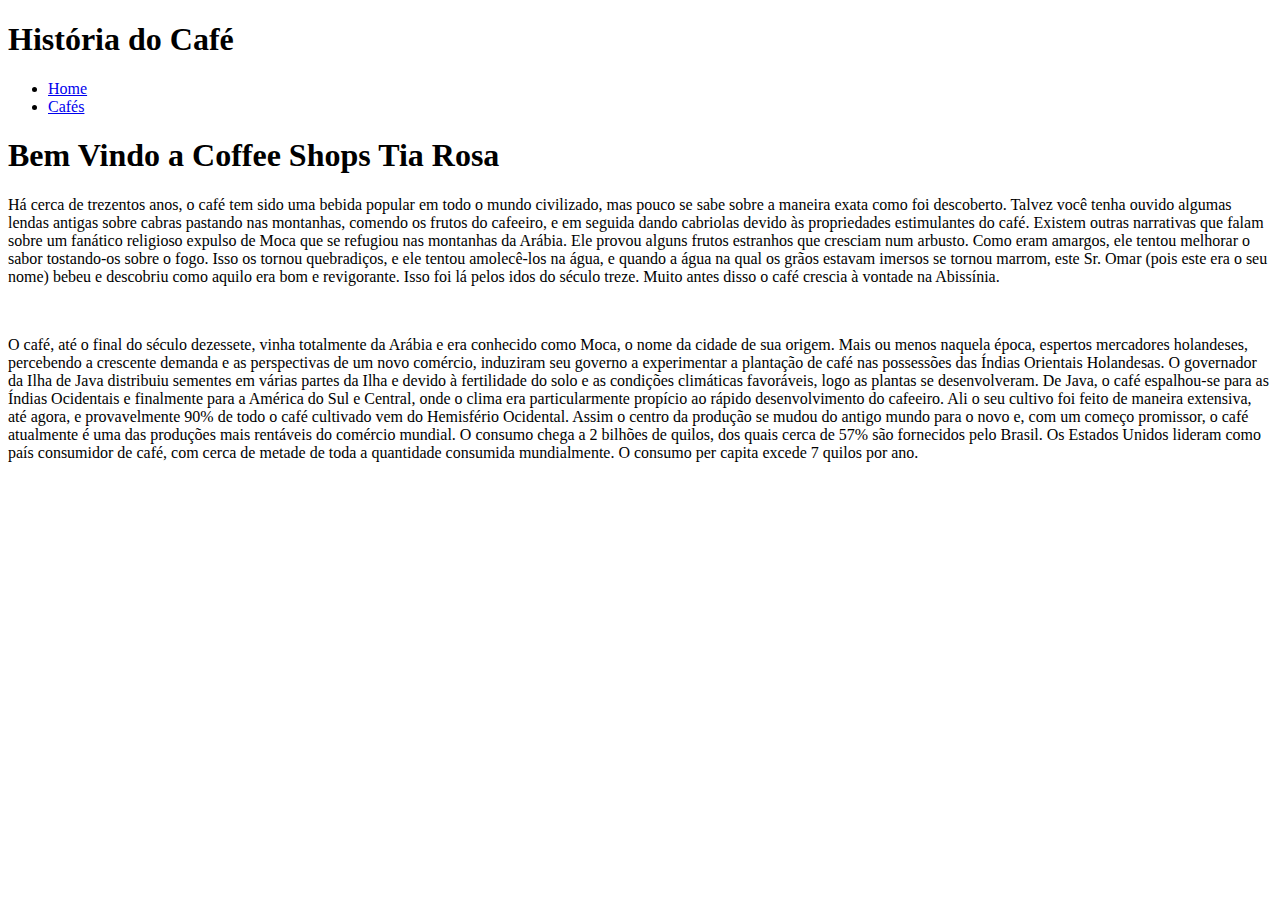
==== index.html @ 6eb0b207 "preparação do ambiente" ====
<!DOCTYPE html>
<html lang="pt-br">
<head>
    <meta charset="UTF-8">
    <meta name="description" content="cafeteria online">
    <meta name="keywords" content="cafés">
    <title>COFFEE SHOPS TIA ROSA</title>
    <link rel="stylesheet" href="css/estilo.css">
</head>
<body>
    <!--Definição do layout-->
    <div id="estrutura">
        <div id="titulo">
             <h1 class="titulo">História do Café</h1>
        </div>
        <!--Menu-->
        <div id="menu">
            <ul>
                <li><a href="index.html" class="atual">Home</a></li>
                <li><a href="cafe.html">Cafés</a></li>
            </ul>
        </div>
        <!--Conteúdo-->
        <div id="conteudo">
            <h1>Bem Vindo a Coffee Shops Tia Rosa</h1>
            <p class="textohome">
                Há cerca de trezentos anos, o café tem sido uma bebida popular em 
                todo o mundo civilizado, mas pouco se sabe sobre a maneira exata como 
                foi descoberto.
                Talvez você tenha ouvido algumas lendas antigas sobre cabras
                 pastando nas montanhas, comendo os frutos do cafeeiro, e em seguida dando cabriolas devido às propriedades estimulantes do café. 

Existem outras narrativas que falam sobre um fanático religioso expulso de Moca que se refugiou nas montanhas da Arábia. Ele provou alguns frutos estranhos que cresciam num arbusto. Como eram amargos, ele tentou melhorar o sabor tostando-os sobre o fogo. Isso os tornou quebradiços, e ele tentou amolecê-los na água, e quando a água na qual os grãos estavam imersos se tornou marrom, este Sr. Omar (pois este era o seu nome) bebeu e descobriu como aquilo era bom e revigorante. Isso foi lá pelos 
idos do século treze. Muito antes disso o café crescia à vontade na Abissínia.</p><br>
            <p class="textohome">
                O café, até o final do século dezessete, vinha totalmente da Arábia e era conhecido como Moca, o nome da cidade de sua origem. Mais ou menos naquela época, espertos mercadores holandeses, percebendo a crescente demanda e as perspectivas de um novo comércio, induziram seu governo a experimentar a plantação de café nas possessões das Índias Orientais Holandesas. O governador da Ilha de Java distribuiu sementes em várias partes da Ilha e devido à fertilidade do solo e as condições climáticas favoráveis, logo as plantas se desenvolveram. De Java, o café espalhou-se para as Índias Ocidentais e finalmente para a América do Sul e Central, onde o clima era particularmente propício ao rápido desenvolvimento do cafeeiro. Ali o seu cultivo foi feito de maneira extensiva, até agora, e provavelmente 90% de todo o café cultivado vem do Hemisfério Ocidental.

Assim o centro da produção se mudou do antigo mundo para o novo e, com um começo promissor, o café atualmente é uma das produções mais rentáveis do comércio mundial. O consumo chega a 2 bilhões de quilos, dos quais cerca de 57% são fornecidos pelo Brasil. Os Estados Unidos lideram como país consumidor de café, com cerca de metade de toda a quantidade consumida mundialmente. O consumo per capita excede 7 quilos por ano.

           </p><br>
           <p class="imghome">
                <img src="cafeteria1.jpg" alt="">
                <img src="cafeteria2.jpg" alt="">
                <img src="cafeteria1.jpg" alt="">
           </p>

        </div>
    </div>
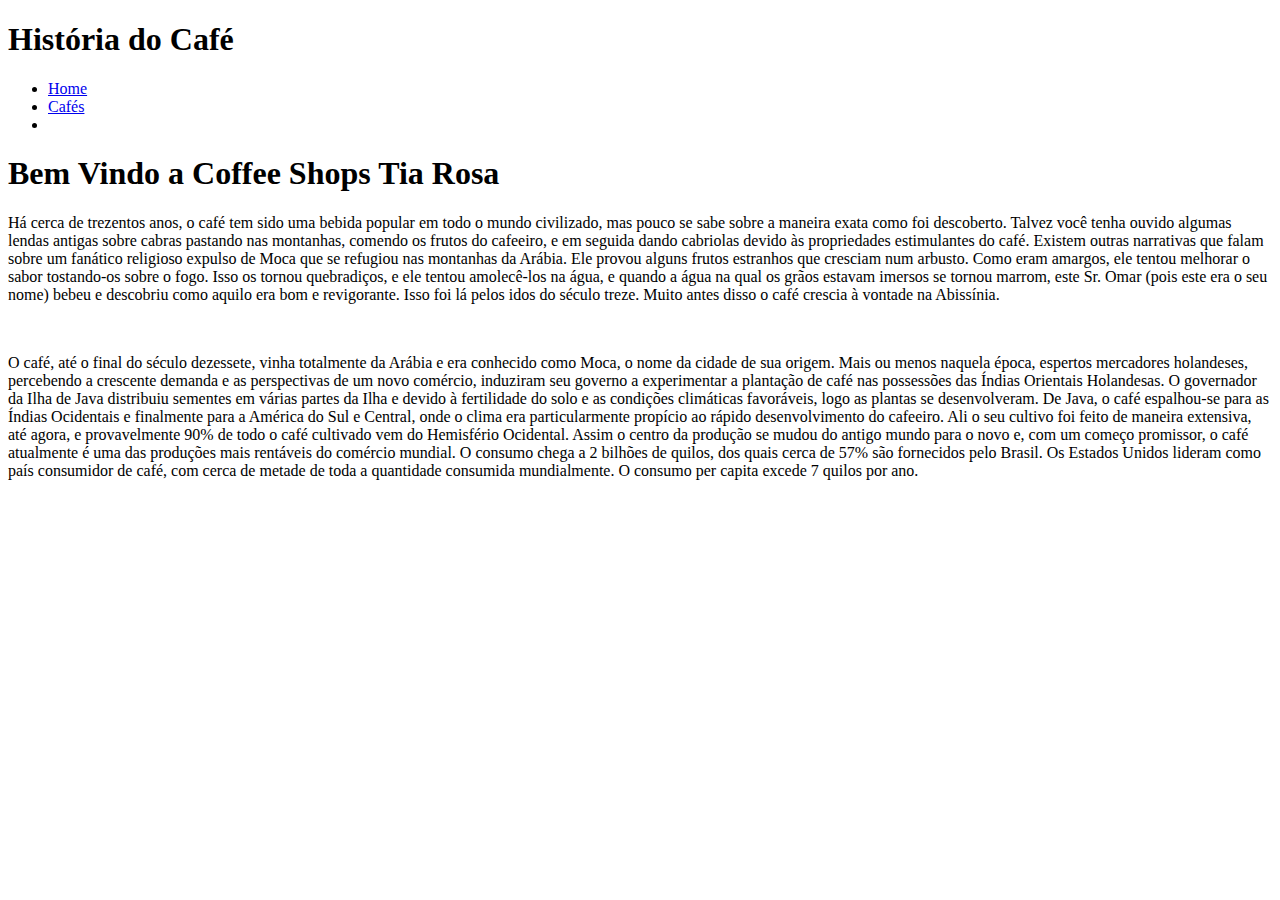
==== commit 2bdda05c: "salvar" ====
--- a/index.html
+++ b/index.html
@@ -18,6 +18,7 @@
             <ul>
                 <li><a href="index.html" class="atual">Home</a></li>
                 <li><a href="cafe.html">Cafés</a></li>
+                <li><a href="contato.html"></a></li>
             </ul>
         </div>
         <!--Conteúdo-->
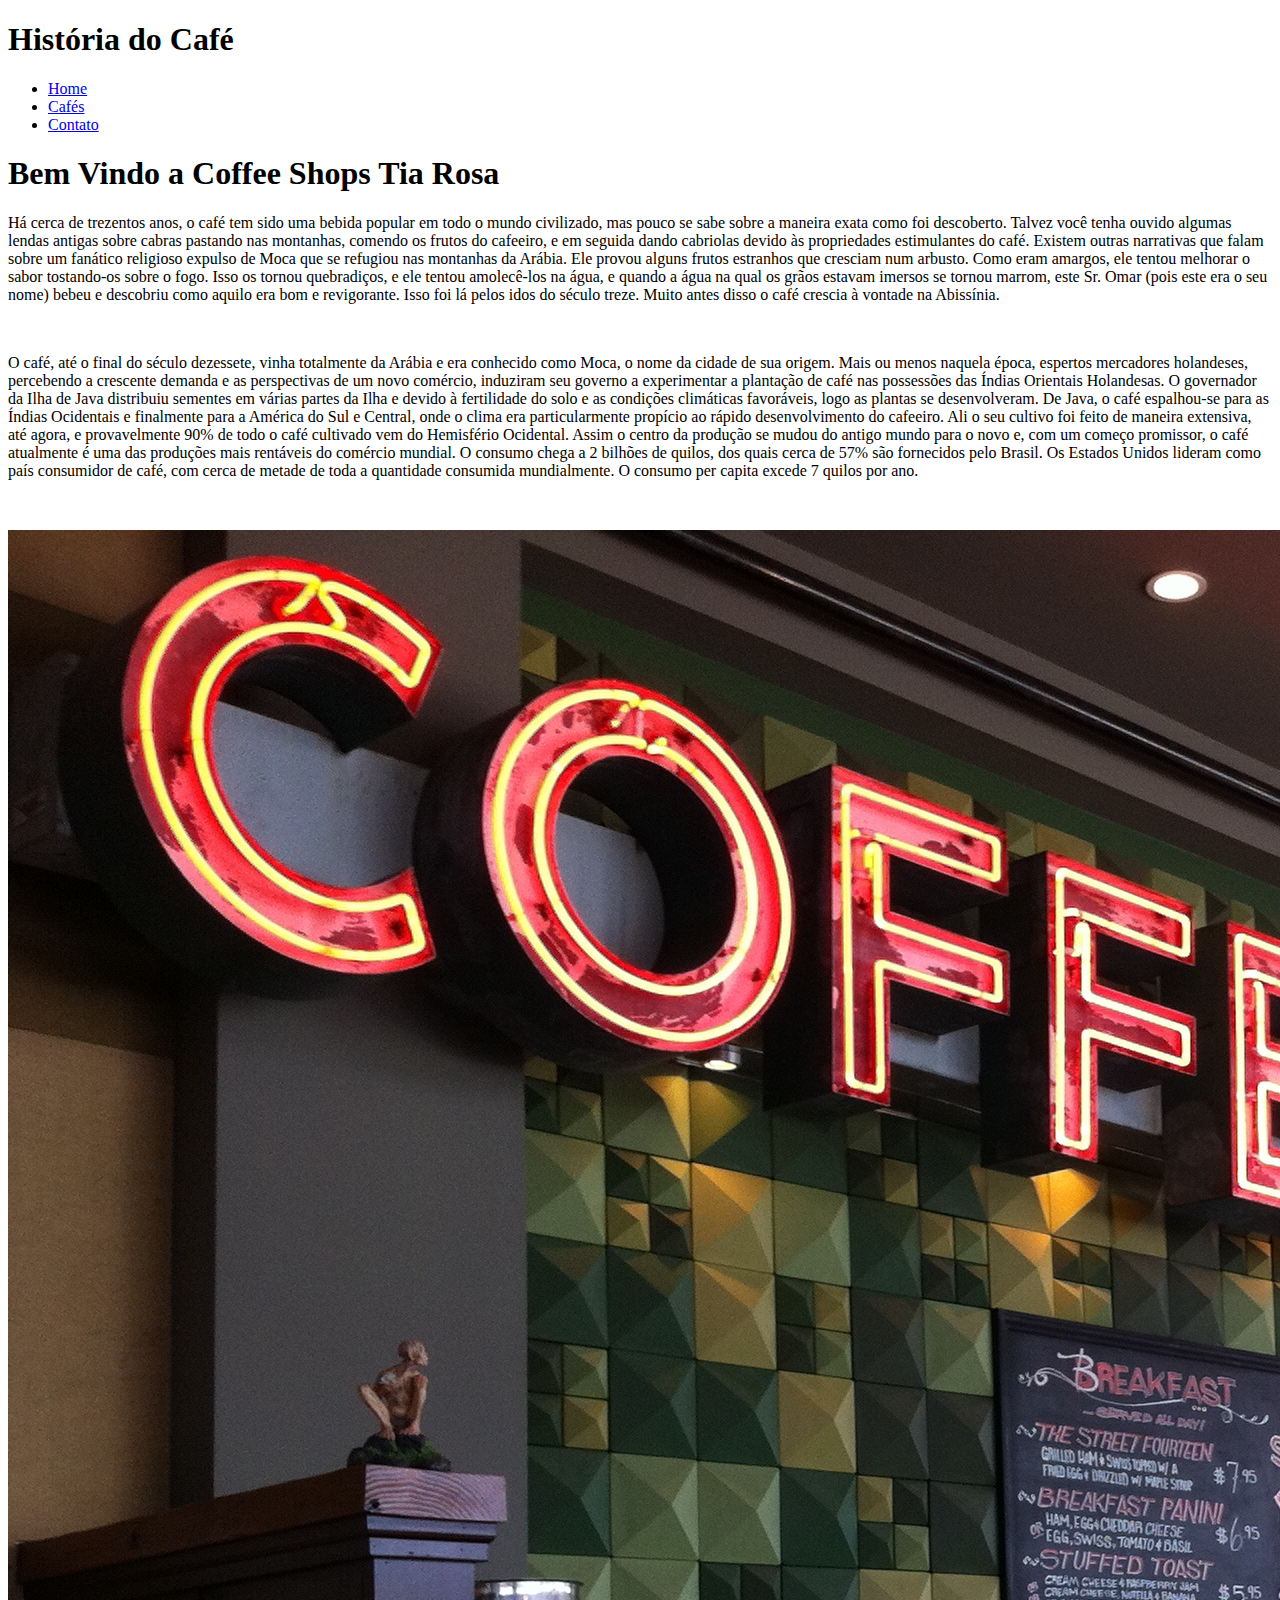
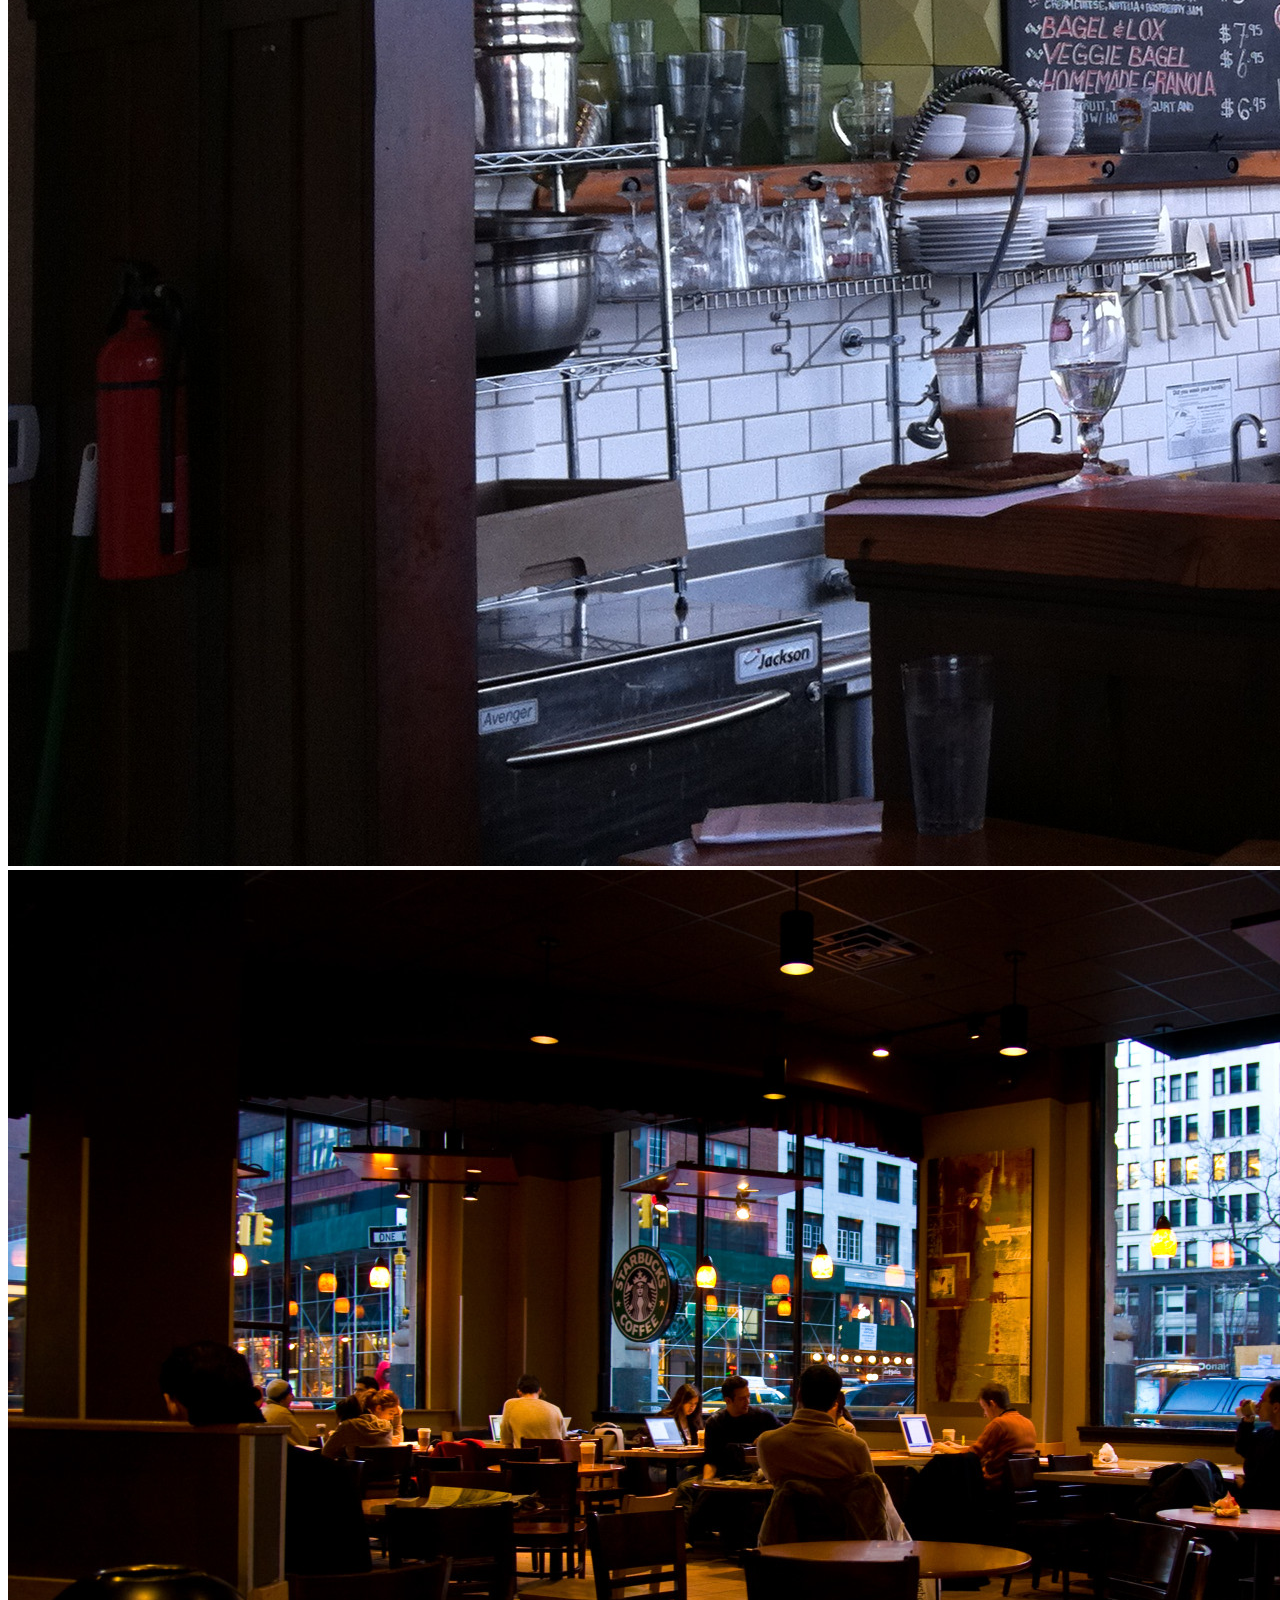
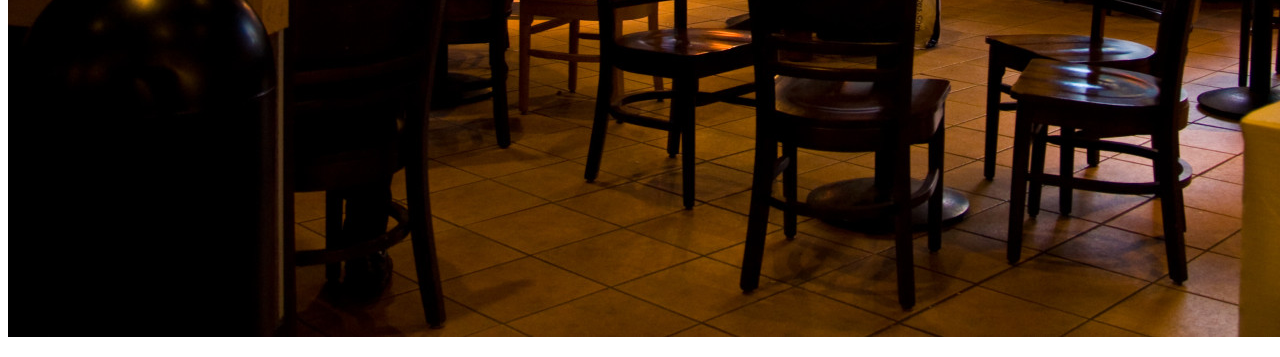
==== commit d855c84b: "sa" ====
--- a/index.html
+++ b/index.html
@@ -18,7 +18,7 @@
             <ul>
                 <li><a href="index.html" class="atual">Home</a></li>
                 <li><a href="cafe.html">Cafés</a></li>
-                <li><a href="contato.html"></a></li>
+                <li><a href="contato.html">Contato</a></li>
             </ul>
         </div>
         <!--Conteúdo-->
@@ -40,9 +40,8 @@
 
            </p><br>
            <p class="imghome">
-                <img src="cafeteria1.jpg" alt="">
-                <img src="cafeteria2.jpg" alt="">
-                <img src="cafeteria1.jpg" alt="">
+                <img src="imagens/cafeteria1.jpg" alt="">
+                <img src="imagens/cafeteria2.jpg" alt="">
            </p>
 
         </div>
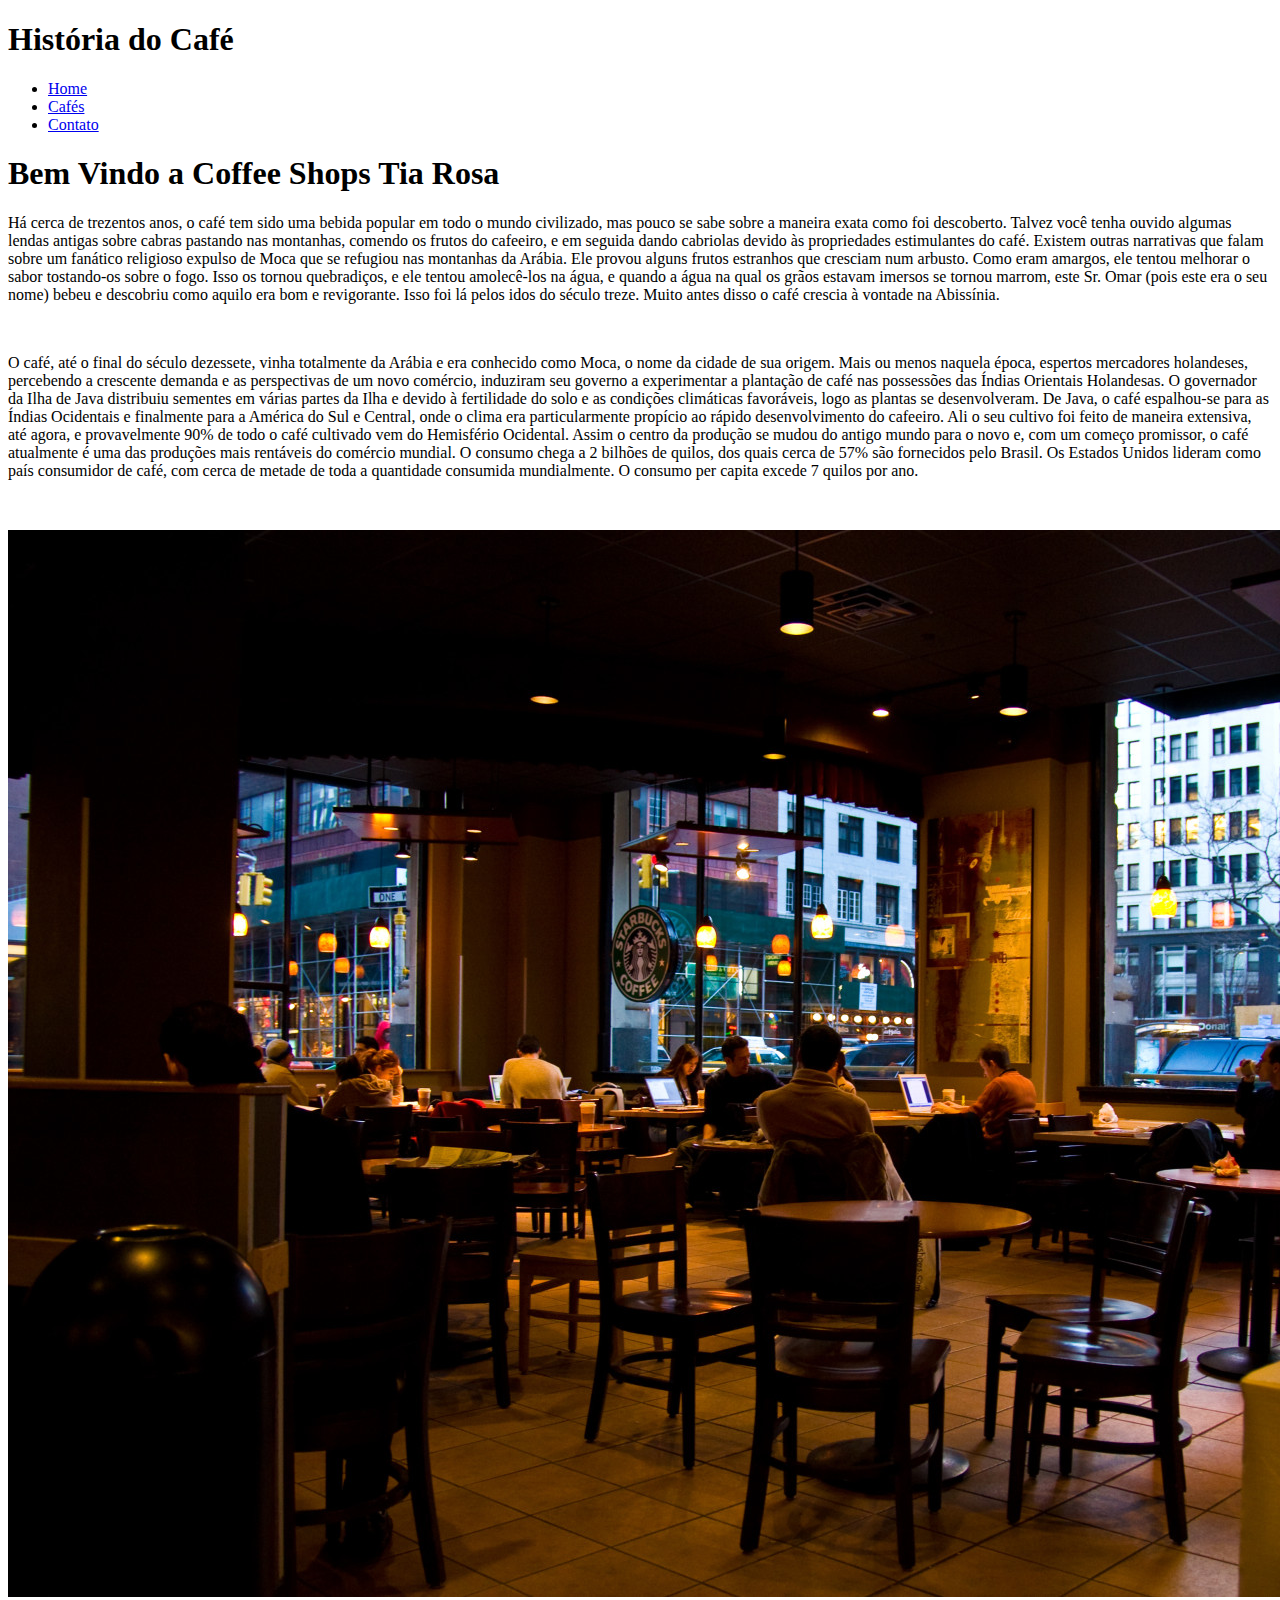
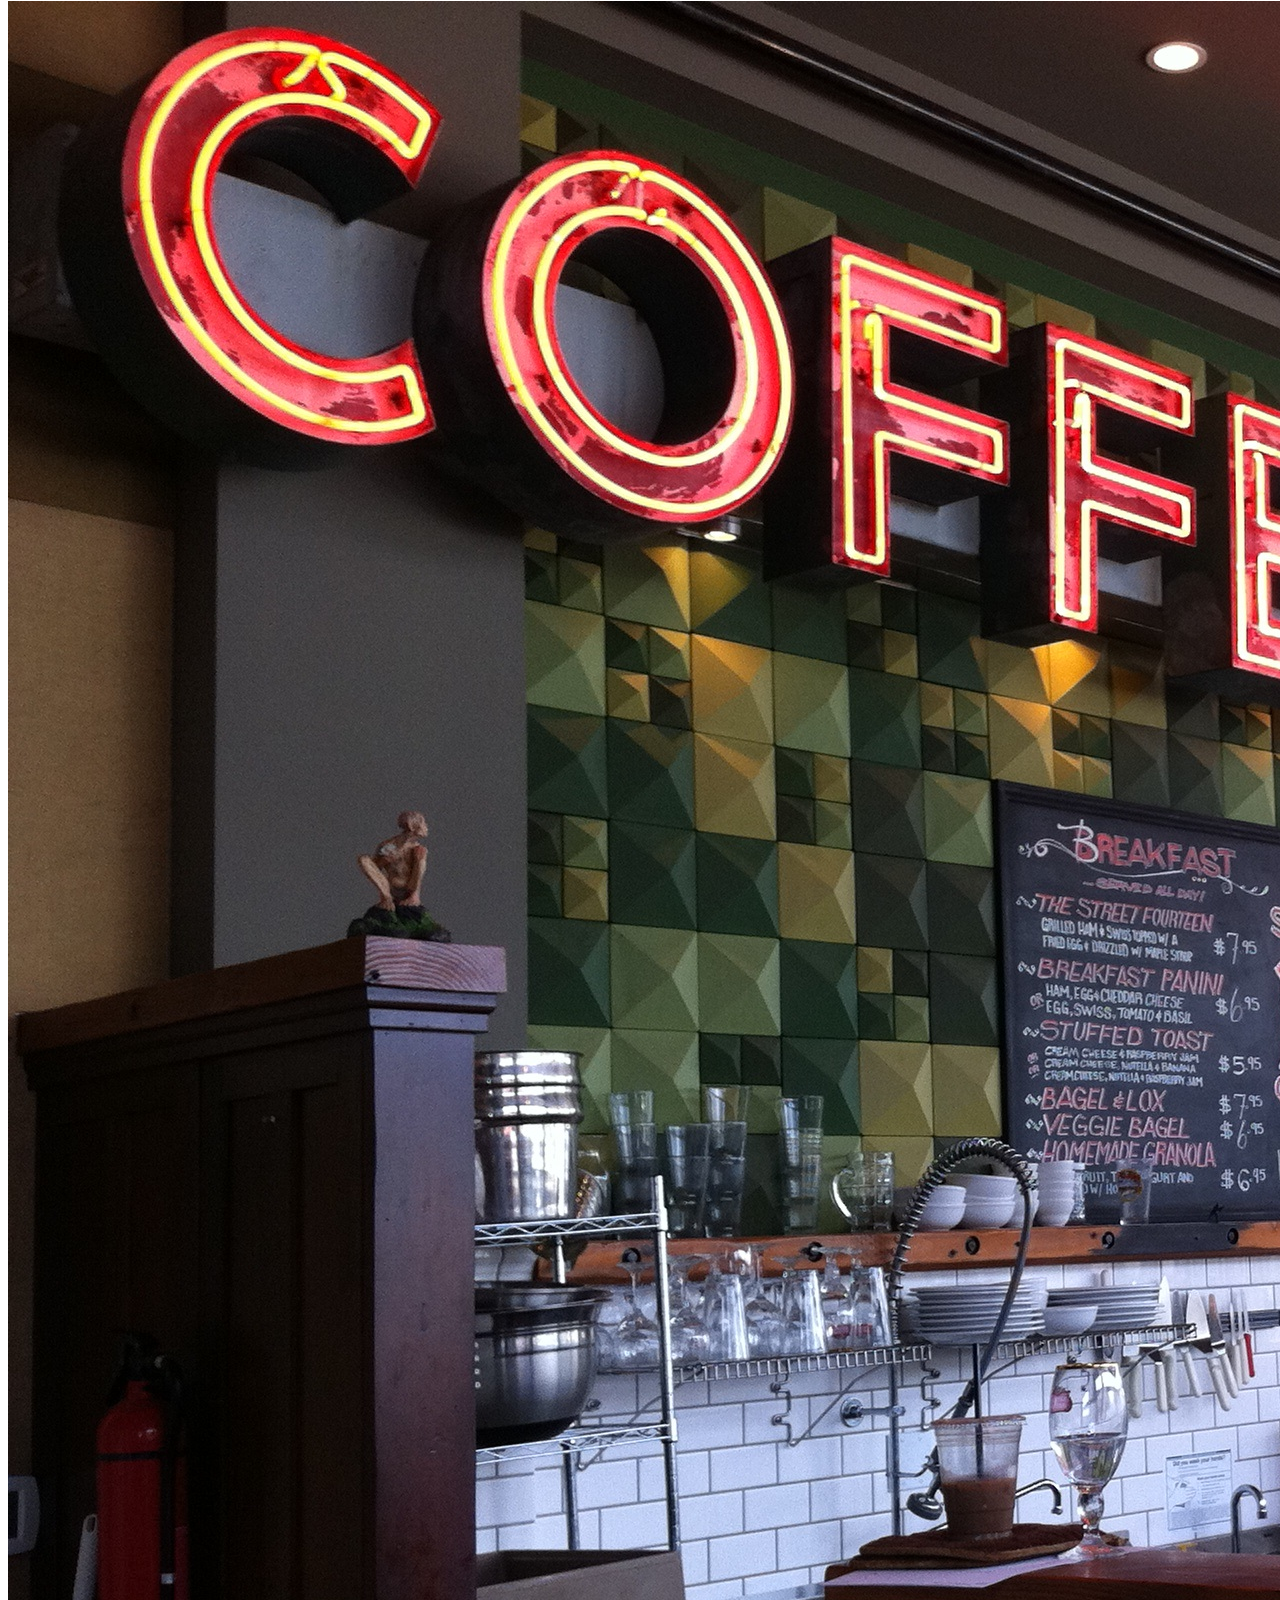
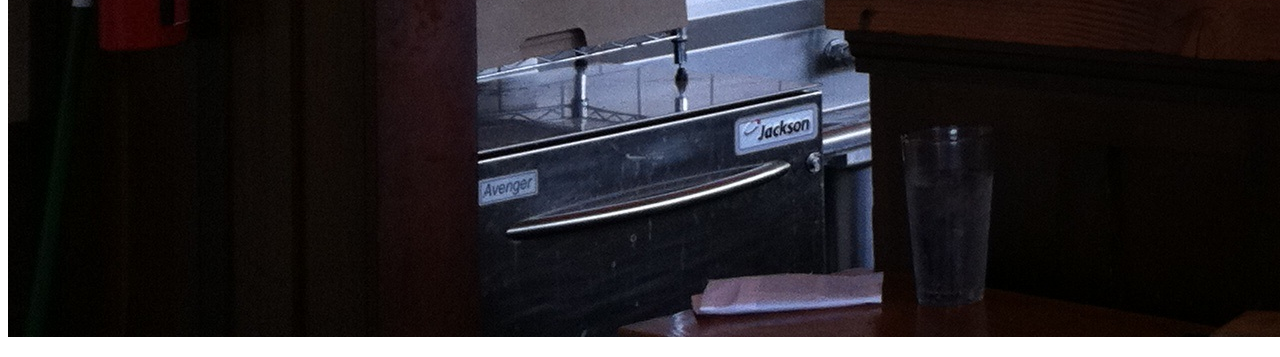
==== commit e0f3d6e2: "ssa" ====
--- a/index.html
+++ b/index.html
@@ -40,8 +40,8 @@
 
            </p><br>
            <p class="imghome">
+                <img src="imagens/cafeteria2.jpg" alt="">
                 <img src="imagens/cafeteria1.jpg" alt="">
-                <img src="imagens/cafeteria2.jpg" alt="">
            </p>
 
         </div>
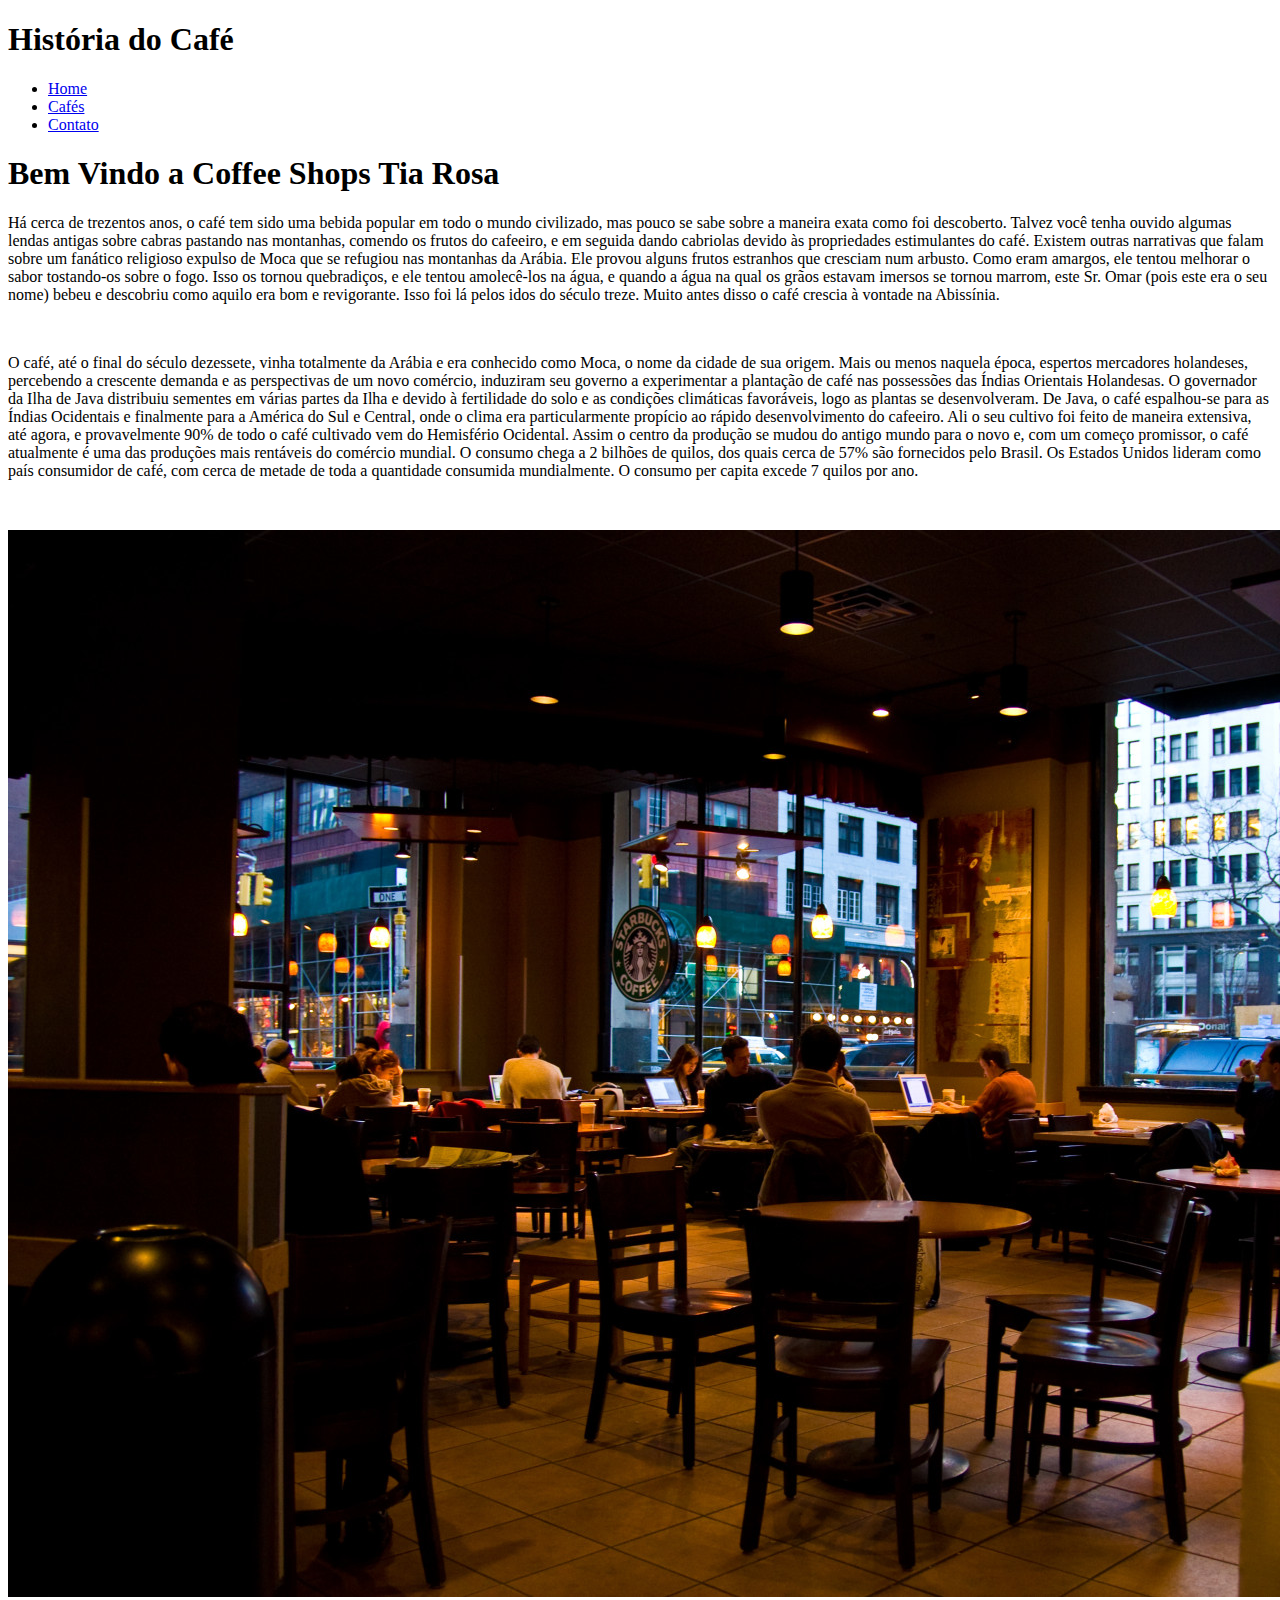
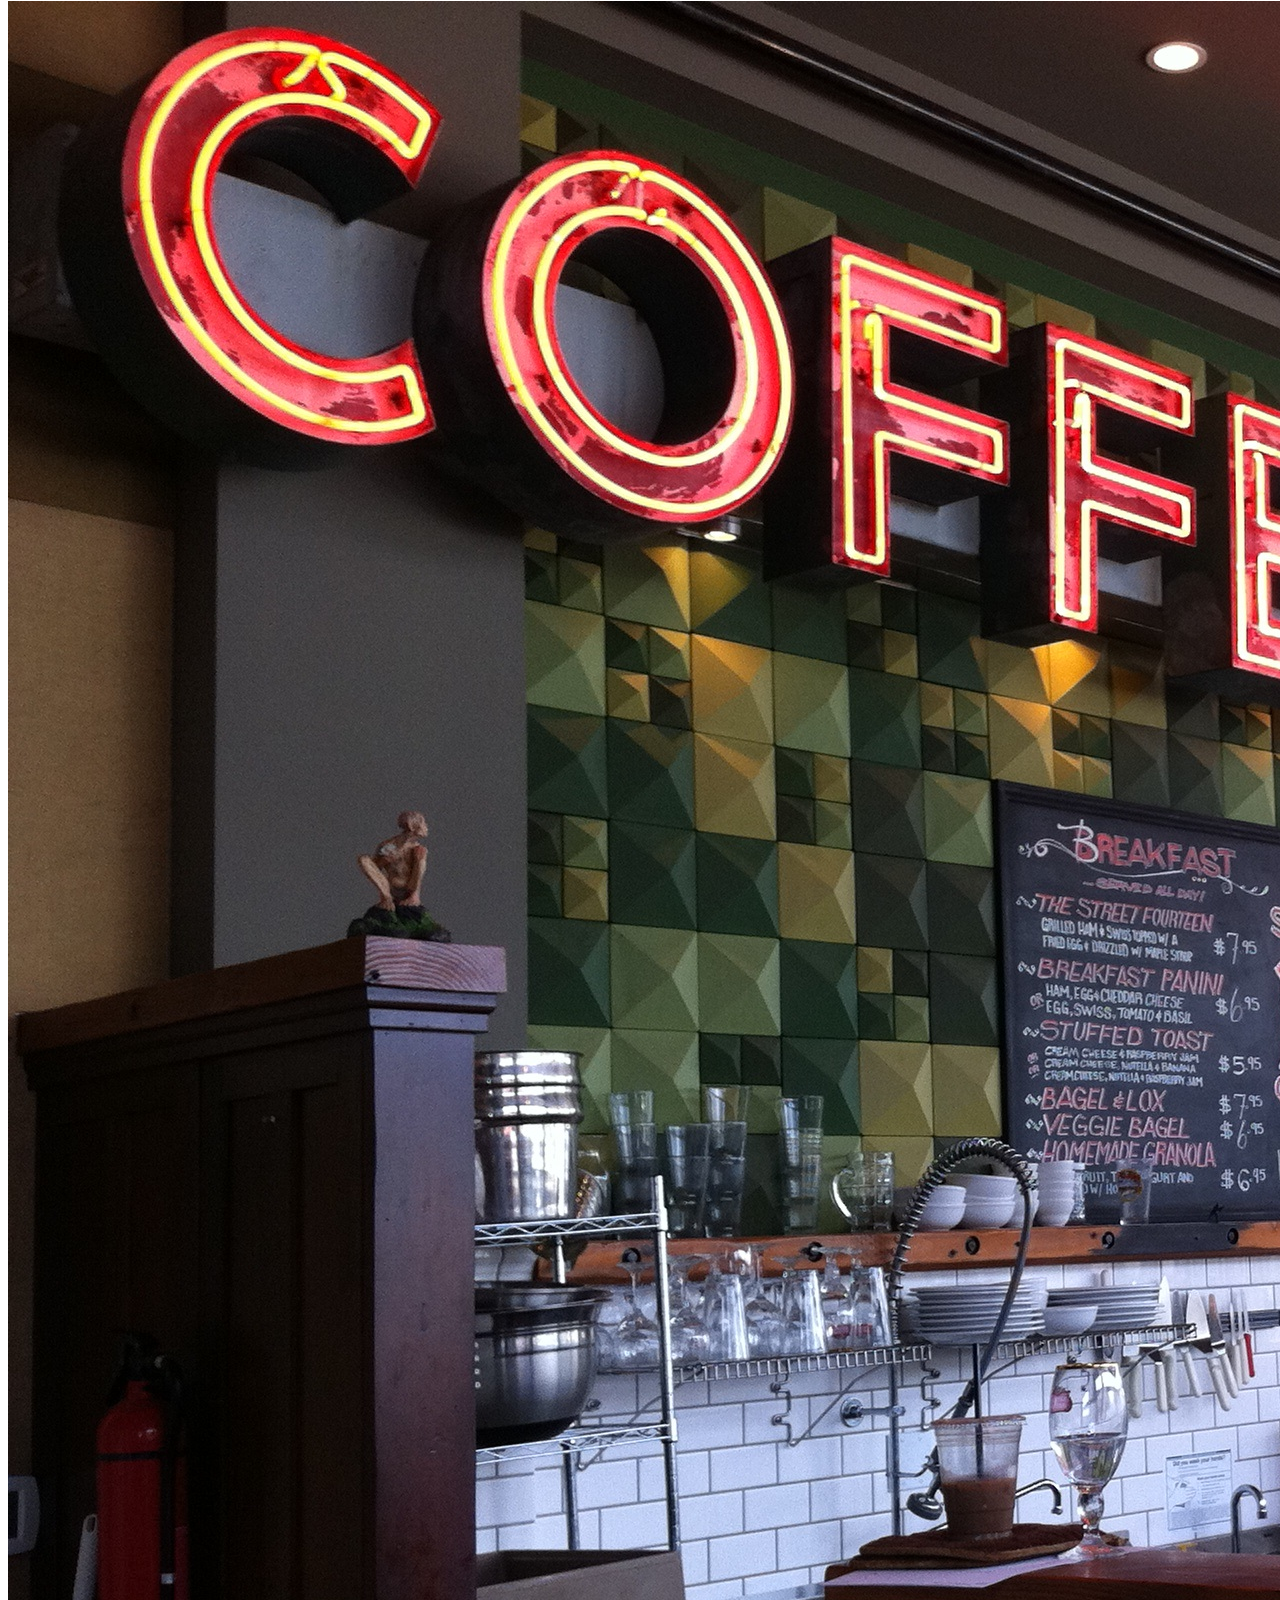
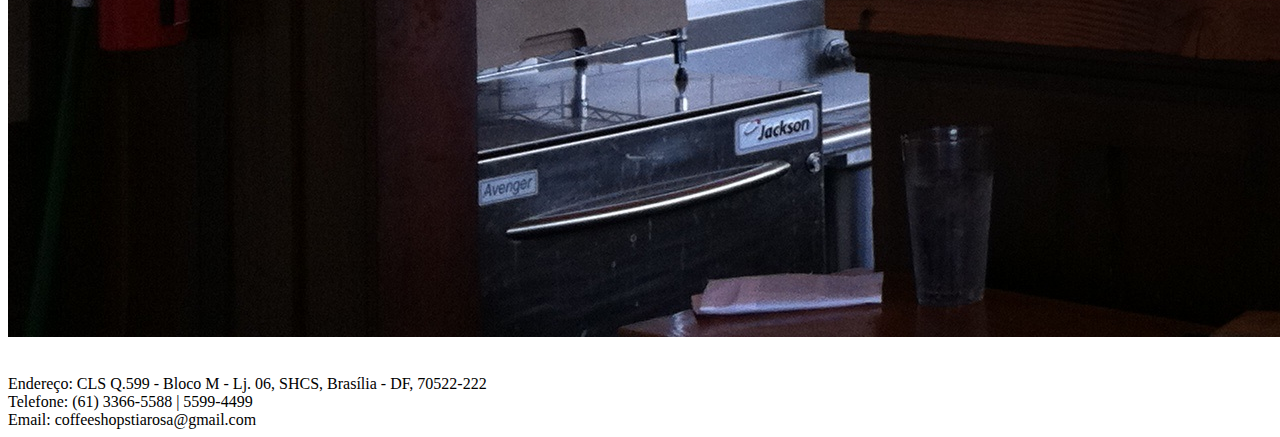
==== commit 66e750e9: "2" ====
--- a/index.html
+++ b/index.html
@@ -44,5 +44,13 @@
                 <img src="imagens/cafeteria1.jpg" alt="">
            </p>
 
+        </div> <br>
+        <!--Rodapé-->
+        <div id="rodape" class="abaixar">
+            Endereço: CLS Q.599 - Bloco M - Lj. 06, SHCS, Brasília - DF, 70522-222 <br>
+            Telefone: (61) 3366-5588 | 5599-4499 <br>
+            Email: coffeeshopstiarosa@gmail.com
+
+
         </div>
     </div>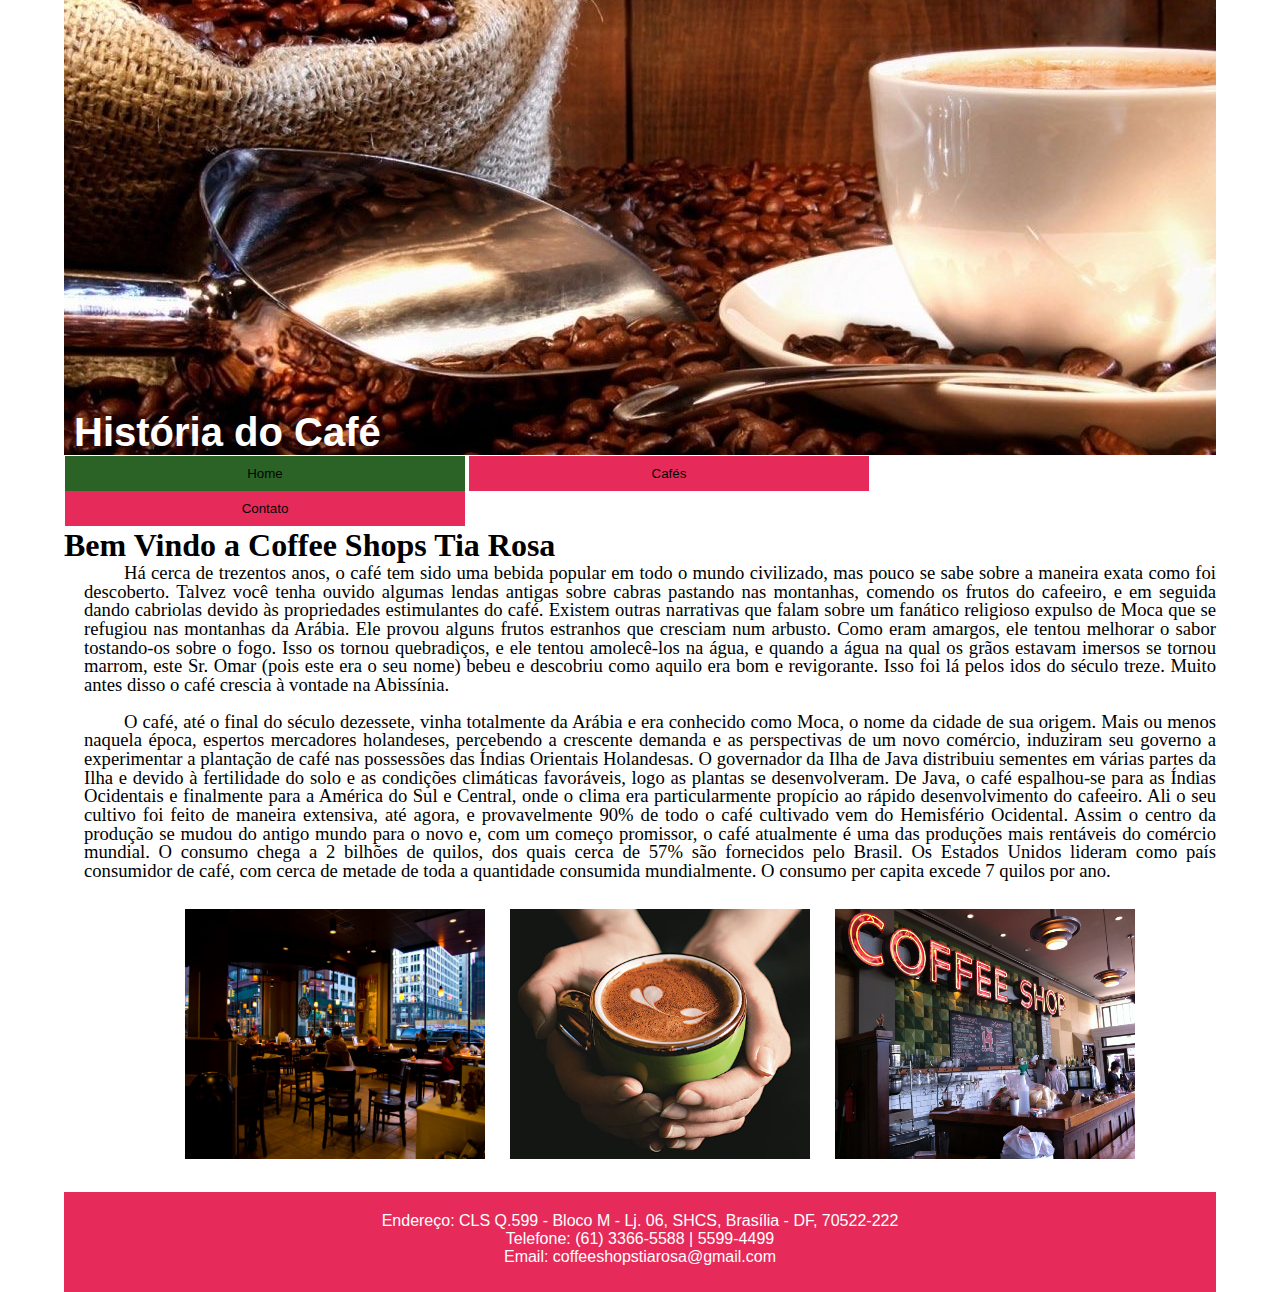
==== commit 6bf02371: "s" ====
--- a/index.html
+++ b/index.html
@@ -41,6 +41,7 @@
            </p><br>
            <p class="imghome">
                 <img src="imagens/cafeteria2.jpg" alt="">
+                <img src="imagens/cafe11.jpg" alt="">
                 <img src="imagens/cafeteria1.jpg" alt="">
            </p>
 
--- a/css/estilo.css
+++ b/css/estilo.css
@@ -0,0 +1,93 @@
+/* Zerando a pagina do navegador*/
+*{
+    margin: 0px;
+}
+
+#estrutura{
+    background-color: white; /*cor de fundo*/
+    width: 90%; /*largura*/
+    margin-left: auto; /*margem a esquerda*/
+    margin-right: auto; /*margem a direita*/
+}
+#estrutura #titulo{
+    background-image: url("../imagens/cafe2.jpg"); /*imagem dentro do titulo*/
+    background-position: -400px -380px;/*posição x, y*/
+    color: white;
+    font-size: 15pt;
+    font-family: Arial;
+    padding-top: 10px; /*espaçamento no topo*/
+    padding-left: 10px; /*espaçamento a esquerda*/
+    height: 350; /*altura*/
+}
+/* criando uma classe no css, chamada titulo*/
+.titulo{
+    margin-top: 400px;
+}
+p{
+    text-align: justify; /*paragrafo*/
+    text-indent: 40px; /*recuo de paragrafo*/
+    font-family: Georgia Gothic;
+    font-size: 14pt;
+}
+#estrutura #menu ul{
+    padding: 1px;/* espaçamento*/
+}
+#estrutura #menu li{
+    /*retira as marcas do marcador*/
+    list-style: none;
+    /* alinhar links na horizontal*/
+    display: inline-block;
+    width: 400px;
+    text-align: center;
+    padding: 0px 0px;
+}
+#estrutura #menu a{
+    /* a href*/
+    font-family: Arial;
+    font-size: 10pt;
+    text-decoration: none;
+    color: rgb(5, 5, 5);
+    background-color: rgb(230, 43, 90);
+    width: 100%;
+    display: inline-block;
+    padding: 10px 0px;
+}
+#estrutura #menu a:hover{ /*passar o mouse sobre o elemento*/
+    background-color: rgb(156, 26, 33);
+    color: white;
+}
+#estrutura #menu a.atual{/*item de menu selecionado*/
+    background-color: rgb(42, 99, 37);
+}
+#estrutura #conteudo h2{
+    font-family: Arial;
+    font-size: 14pt;
+    padding: 10px;
+}
+/*formatação para o texto*/
+#estrutura #conteudo .textohome{
+    font-family: Georgia;
+    font-size: 14pt;
+    line-height: 14pt;
+    padding-left: 20px;
+}
+#rodape {
+    padding: 20px 0px;
+    font-family: Arial;
+    background-color: rgb(230, 43, 90);
+    color: white;
+    height: 60px;
+    bottom: 0;
+    width: 100%;
+    text-align: center;
+}
+#estrutura #conteudo .imghome img{
+    width: 300px;
+    height: 250px;
+    margin: 10px;
+}
+#estrutura #conteudo .imghome{
+    text-align: center;
+}
+/*forçando o rodapé para baixo*/
+.abaixar{clear: both;}